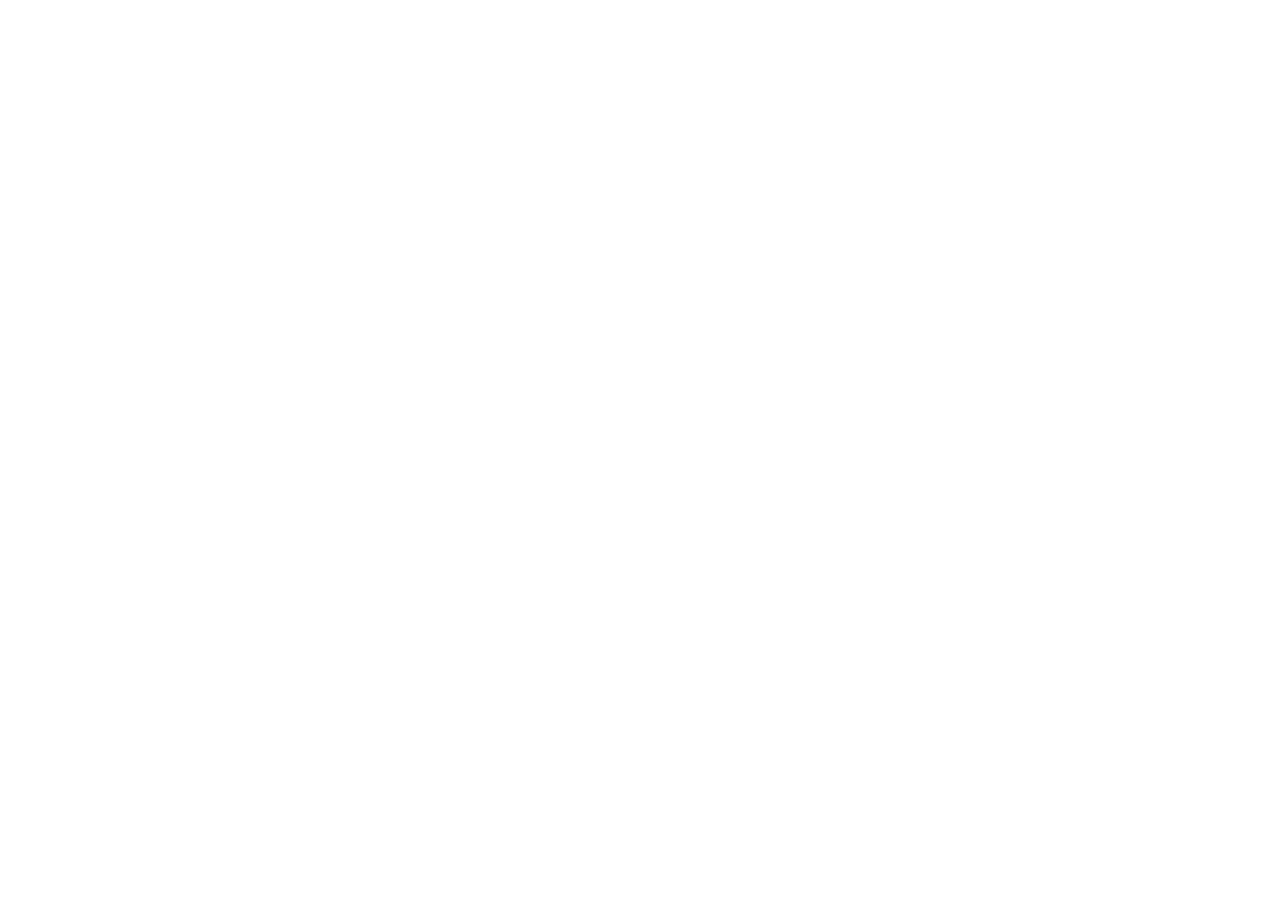
==== index.html @ 2b0b5861 "first commit" ====
<!DOCTYPE html>
<html lang="en">
  <head>
    <meta charset="UTF-8" />
    <meta http-equiv="X-UA-Compatible" content="IE=edge" />
    <meta name="viewport" content="width=device-width, initial-scale=1.0" />
    <link
      rel="stylesheet"
      href="https://cdn.jsdelivr.net/npm/bootstrap@4.6.2/dist/css/bootstrap.min.css"
      integrity="sha384-xOolHFLEh07PJGoPkLv1IbcEPTNtaed2xpHsD9ESMhqIYd0nLMwNLD69Npy4HI+N"
      crossorigin="anonymous"
    />
    <link rel="stylesheet" href="style.css" />
    <script src="script.js"></script>
    <title>Strive Book Shop</title>
  </head>
  <body>
    <div class="container"></div>

    <!-- BOOTSTRAP SCRIPT -->
    <script
      src="https://cdn.jsdelivr.net/npm/jquery@3.5.1/dist/jquery.slim.min.js"
      integrity="sha384-DfXdz2htPH0lsSSs5nCTpuj/zy4C+OGpamoFVy38MVBnE+IbbVYUew+OrCXaRkfj"
      crossorigin="anonymous"
    ></script>
    <script
      src="https://cdn.jsdelivr.net/npm/bootstrap@4.6.2/dist/js/bootstrap.bundle.min.js"
      integrity="sha384-Fy6S3B9q64WdZWQUiU+q4/2Lc9npb8tCaSX9FK7E8HnRr0Jz8D6OP9dO5Vg3Q9ct"
      crossorigin="anonymous"
    ></script>
  </body>
</html>
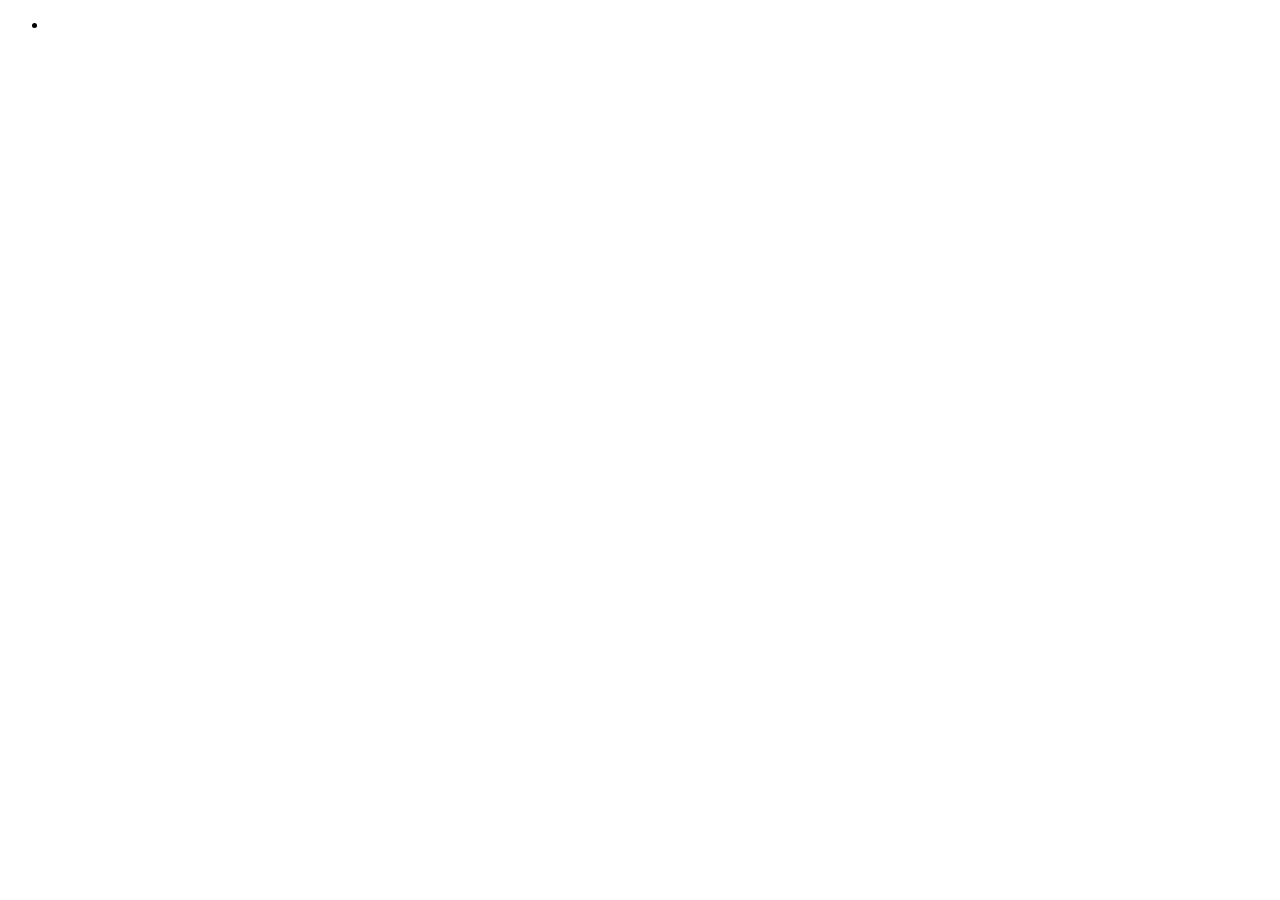
==== commit eca7b2c3: "display books" ====
--- a/index.html
+++ b/index.html
@@ -11,11 +11,34 @@
       crossorigin="anonymous"
     />
     <link rel="stylesheet" href="style.css" />
-    <script src="script.js"></script>
+    <script src="script.js" defer></script>
     <title>Strive Book Shop</title>
   </head>
   <body>
-    <div class="container"></div>
+    <div class="container">
+      <!-- CART LIST -->
+      <ul id="cart-list">
+        <li></li>
+      </ul>
+
+      <!-- CARDS CONTAINER -->
+      <div
+        id="card-box"
+        class="row row-cols-1 row-cols-sm-2 row-cols-md-3 row-cols-lg-4"
+      >
+        <!-- <div class="col mb-4">
+          <div class="card mb-3">
+            <img src="..." class="card-img-top" alt="..." />
+            <div class="card-body">
+              <h5 class="card-title">Book title</h5>
+              <p class="card-text">Price</p>
+              <a href="#" class="btn btn-primary">Cart</a>
+              <a href="#" class="btn btn-primary">Skip</a>
+            </div>
+          </div>
+        </div> -->
+      </div>
+    </div>
 
     <!-- BOOTSTRAP SCRIPT -->
     <script
--- a/style.css
+++ b/style.css
@@ -0,0 +1,10 @@
+.truncate {
+  display: -webkit-box;
+  -webkit-box-orient: vertical;
+  -webkit-line-clamp: 1;
+  overflow: hidden;
+}
+
+.imagem {
+  height: 350px;
+}
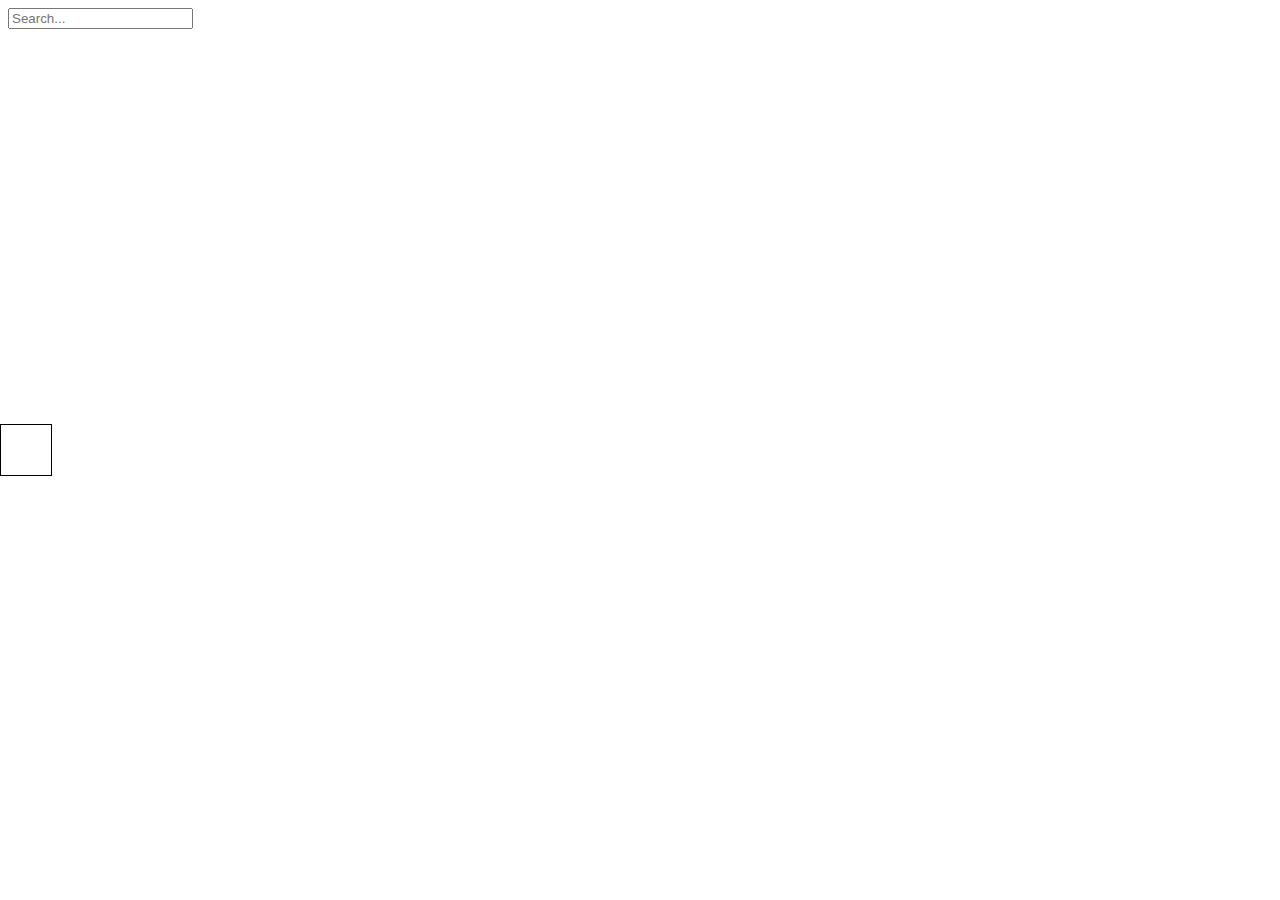
==== commit 54129af2: "delete and load cart" ====
--- a/index.html
+++ b/index.html
@@ -15,17 +15,29 @@
     <title>Strive Book Shop</title>
   </head>
   <body>
+    <!-- SEARCH -->
+    <div class="container-fluid">
+      <div class="row w-100">
+        <div class="mx-auto my-4 w-100 d-flex">
+          <input
+            type="text"
+            class="p-2 w-50 mx-auto"
+            placeholder="Search..."
+            oninput="search(this.value)"
+          />
+        </div>
+      </div>
+    </div>
     <div class="container">
-      <!-- CART LIST -->
-      <ul id="cart-list">
-        <li></li>
-      </ul>
+      <!-- **CART LIST -->
+      <div id="shopping-cart"></div>
 
-      <!-- CARDS CONTAINER -->
+      <!--** CARDS CONTAINER -->
       <div
         id="card-box"
         class="row row-cols-1 row-cols-sm-2 row-cols-md-3 row-cols-lg-4"
       >
+        <!-- !replaced on JS -->
         <!-- <div class="col mb-4">
           <div class="card mb-3">
             <img src="..." class="card-img-top" alt="..." />
@@ -40,7 +52,7 @@
       </div>
     </div>
 
-    <!-- BOOTSTRAP SCRIPT -->
+    <!-- **BOOTSTRAP SCRIPT -->
     <script
       src="https://cdn.jsdelivr.net/npm/jquery@3.5.1/dist/jquery.slim.min.js"
       integrity="sha384-DfXdz2htPH0lsSSs5nCTpuj/zy4C+OGpamoFVy38MVBnE+IbbVYUew+OrCXaRkfj"
--- a/style.css
+++ b/style.css
@@ -8,3 +8,28 @@
 .imagem {
   height: 350px;
 }
+#shopping-cart {
+  position: fixed;
+  top: 50%;
+  left: 0px;
+  transform: translateY(-50%);
+  min-width: 50px;
+  min-height: 50px;
+  background-color: white;
+  border: 1px solid black;
+  z-index: 1;
+  transition: all 0.4s;
+
+  max-width: unset;
+  max-height: 70vh;
+  overflow-y: scroll;
+}
+
+#shopping-cart > div {
+  transition: all 0.4s;
+  padding: 4em;
+}
+
+.selected {
+  border: 3px solid green;
+}
